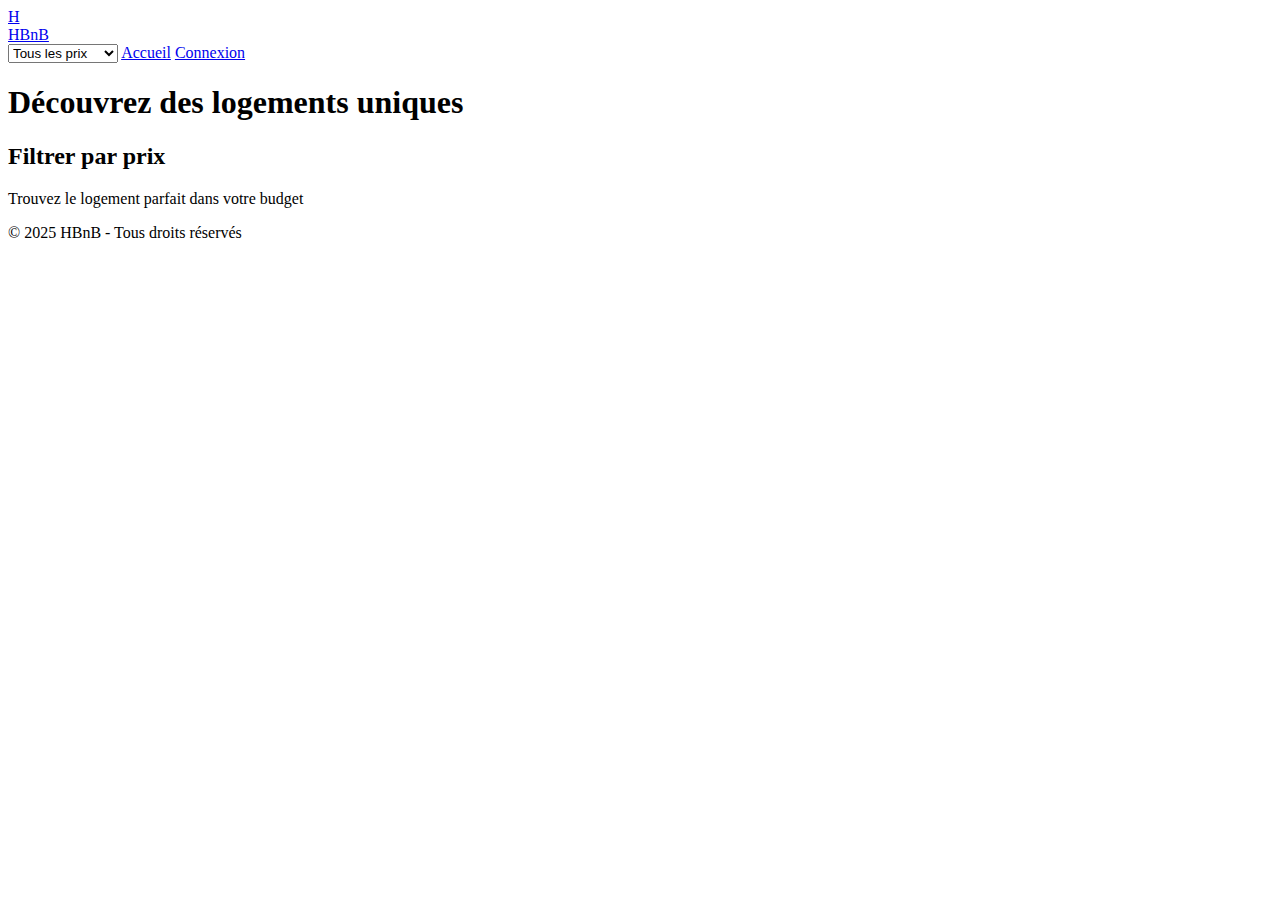
==== part4/static/index.html @ fb01d22a "part4" ====
<!DOCTYPE html>
<html lang="fr">
<head>
    <meta charset="UTF-8">
    <meta name="viewport" content="width=device-width, initial-scale=1.0">
    <title>HBnB - Locations de vacances</title>
    <link rel="stylesheet" href="/static/css/styles.css">
</head>
<body>
    <header>
        <div class="header-content">
            <a href="/" class="logo">
                <div class="logo-icon">H</div>
                <span class="logo-text">HBnB</span>
            </a>
            <nav class="nav-links">
                <select id="price-filter">
                    <option value="all">Tous les prix</option>
                    <option value="100">Moins de 100€</option>
                    <option value="200">Moins de 200€</option>
                    <option value="300">Moins de 300€</option>
                </select>
                <a href="/" class="nav-link">Accueil</a>
                <a href="/login.html" class="nav-link" id="login-link">Connexion</a>
                <button class="nav-link" id="logout-button" style="display: none;">Déconnexion</button>
            </nav>
        </div>
    </header>

    <main>
        <h1>Découvrez des logements uniques</h1>
        <section class="filter-section">
            <h2>Filtrer par prix</h2>
            <p>Trouvez le logement parfait dans votre budget</p>
        </section>

        <section class="places-grid" id="places-list">
            <!-- Places will be dynamically inserted here -->
        </section>
    </main>

    <footer>
        <div class="footer-content">
            <p>&copy; 2025 HBnB - Tous droits réservés</p>
        </div>
    </footer>

    <script src="/static/js/index.js"></script>
</body>
</html>
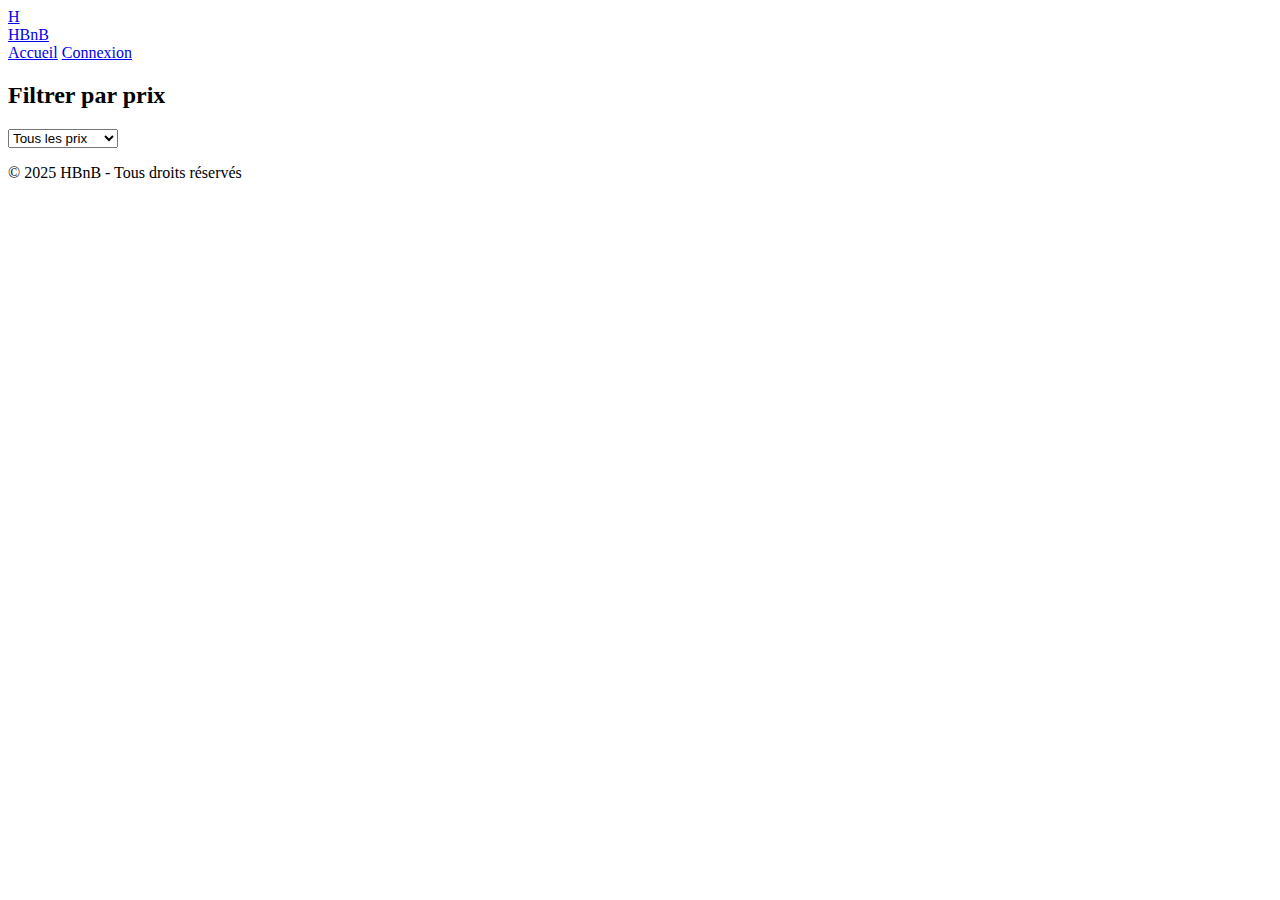
==== commit 8f58ca56: "ajout" ====
--- a/part4/static/index.html
+++ b/part4/static/index.html
@@ -3,8 +3,8 @@
 <head>
     <meta charset="UTF-8">
     <meta name="viewport" content="width=device-width, initial-scale=1.0">
-    <title>HBnB - Locations de vacances</title>
-    <link rel="stylesheet" href="/static/css/styles.css">
+    <title>HBnB - Accueil</title>
+    <link rel="stylesheet" href="/css/styles.css">
 </head>
 <body>
     <header>
@@ -14,28 +14,27 @@
                 <span class="logo-text">HBnB</span>
             </a>
             <nav class="nav-links">
-                <select id="price-filter">
-                    <option value="all">Tous les prix</option>
-                    <option value="100">Moins de 100€</option>
-                    <option value="200">Moins de 200€</option>
-                    <option value="300">Moins de 300€</option>
-                </select>
                 <a href="/" class="nav-link">Accueil</a>
-                <a href="/login.html" class="nav-link" id="login-link">Connexion</a>
-                <button class="nav-link" id="logout-button" style="display: none;">Déconnexion</button>
+                <a href="/create-place.html" id="create-place-link" class="nav-link" style="display: none;">Créer une annonce</a>
+                <a href="/login.html" id="login-link" class="nav-link">Connexion</a>
+                <button id="logout-button" class="button" style="display: none;">Déconnexion</button>
             </nav>
         </div>
     </header>
 
     <main>
-        <h1>Découvrez des logements uniques</h1>
         <section class="filter-section">
             <h2>Filtrer par prix</h2>
-            <p>Trouvez le logement parfait dans votre budget</p>
+            <select id="price-filter" class="price-filter">
+                <option value="all">Tous les prix</option>
+                <option value="50">Moins de 50€</option>
+                <option value="100">Moins de 100€</option>
+                <option value="200">Moins de 200€</option>
+            </select>
         </section>
 
-        <section class="places-grid" id="places-list">
-            <!-- Places will be dynamically inserted here -->
+        <section id="places-list" class="places-grid">
+            <!-- Places will be displayed here -->
         </section>
     </main>
 
@@ -45,6 +44,6 @@
         </div>
     </footer>
 
-    <script src="/static/js/index.js"></script>
+    <script src="/js/index.js"></script>
 </body>
 </html>
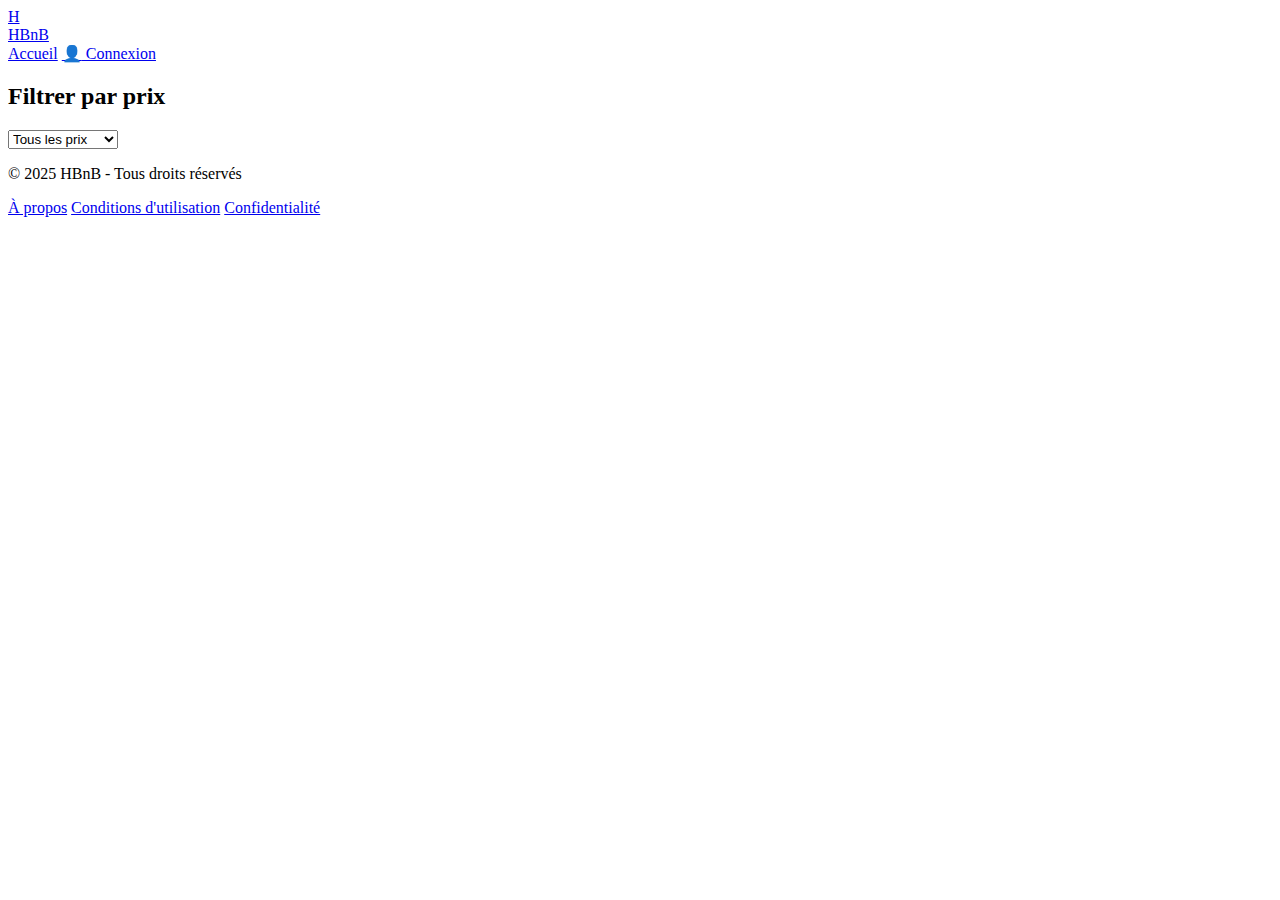
==== commit 5ad83bfb: "meilleur affichage" ====
--- a/part4/static/index.html
+++ b/part4/static/index.html
@@ -4,6 +4,10 @@
     <meta charset="UTF-8">
     <meta name="viewport" content="width=device-width, initial-scale=1.0">
     <title>HBnB - Accueil</title>
+    <link rel="preconnect" href="https://fonts.googleapis.com">
+    <link rel="preconnect" href="https://fonts.gstatic.com" crossorigin>
+    <link href="https://fonts.googleapis.com/css2?family=Poppins:wght@400;500;600;700&display=swap" rel="stylesheet">
+    <link rel="icon" type="image/svg+xml" href="data:image/svg+xml,<svg xmlns='http://www.w3.org/2000/svg' viewBox='0 0 100 100'><text y='.9em' font-size='90'>🏠</text></svg>">
     <link rel="stylesheet" href="/css/styles.css">
 </head>
 <body>
@@ -14,10 +18,16 @@
                 <span class="logo-text">HBnB</span>
             </a>
             <nav class="nav-links">
-                <a href="/" class="nav-link">Accueil</a>
-                <a href="/create-place.html" id="create-place-link" class="nav-link" style="display: none;">Créer une annonce</a>
-                <a href="/login.html" id="login-link" class="nav-link">Connexion</a>
-                <button id="logout-button" class="button" style="display: none;">Déconnexion</button>
+                <a href="/" class="nav-link active">Accueil</a>
+                <a href="/create-place.html" id="create-place-link" class="nav-link" style="display: none;">
+                    <span class="icon">📝</span> Créer une annonce
+                </a>
+                <a href="/login.html" id="login-link" class="nav-link">
+                    <span class="icon">👤</span> Connexion
+                </a>
+                <button id="logout-button" class="button" style="display: none;">
+                    <span class="icon">🚪</span> Déconnexion
+                </button>
             </nav>
         </div>
     </header>
@@ -40,7 +50,12 @@
 
     <footer>
         <div class="footer-content">
-            <p>&copy; 2025 HBnB - Tous droits réservés</p>
+            <p>© 2025 HBnB - Tous droits réservés</p>
+            <div class="footer-links">
+                <a href="#" class="footer-link">À propos</a>
+                <a href="#" class="footer-link">Conditions d'utilisation</a>
+                <a href="#" class="footer-link">Confidentialité</a>
+            </div>
         </div>
     </footer>
 
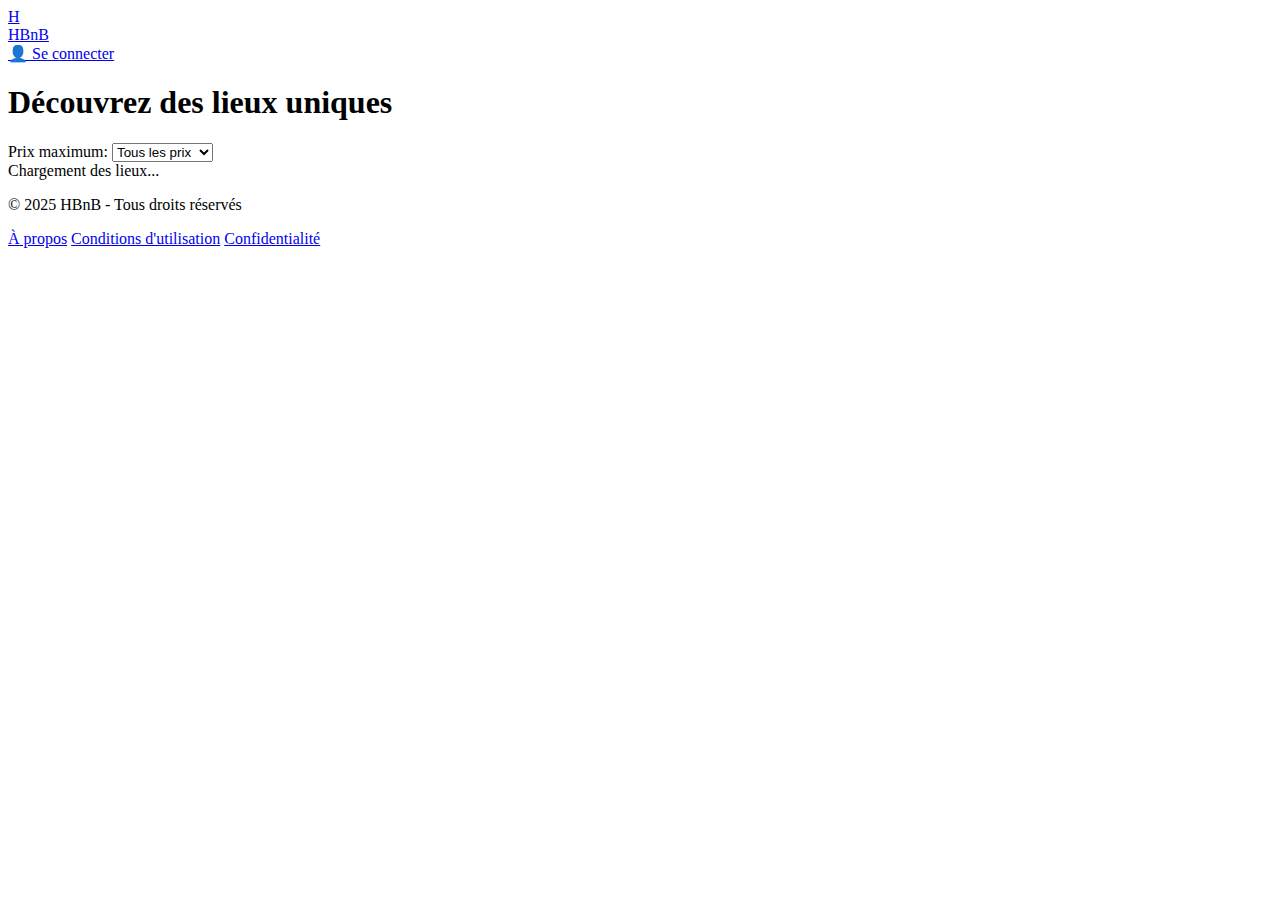
==== commit 5f63ab68: "maj" ====
--- a/part4/static/index.html
+++ b/part4/static/index.html
@@ -8,7 +8,9 @@
     <link rel="preconnect" href="https://fonts.gstatic.com" crossorigin>
     <link href="https://fonts.googleapis.com/css2?family=Poppins:wght@400;500;600;700&display=swap" rel="stylesheet">
     <link rel="icon" type="image/svg+xml" href="data:image/svg+xml,<svg xmlns='http://www.w3.org/2000/svg' viewBox='0 0 100 100'><text y='.9em' font-size='90'>🏠</text></svg>">
-    <link rel="stylesheet" href="/css/styles.css">
+    <!-- CSS -->
+    <link rel="stylesheet" href="/css/common.css">
+    <link rel="stylesheet" href="/css/index.css">
 </head>
 <body>
     <header>
@@ -18,14 +20,16 @@
                 <span class="logo-text">HBnB</span>
             </a>
             <nav class="nav-links">
-                <a href="/" class="nav-link active">Accueil</a>
-                <a href="/create-place.html" id="create-place-link" class="nav-link" style="display: none;">
-                    <span class="icon">📝</span> Créer une annonce
+                <a href="/login.html" class="nav-link" id="login-link">
+                    <span class="icon">👤</span> Se connecter
                 </a>
-                <a href="/login.html" id="login-link" class="nav-link">
-                    <span class="icon">👤</span> Connexion
+                <a href="/admin.html" class="nav-link admin-only" id="admin-link" style="display: none;">
+                    <span class="icon">⚙️</span> Administration
                 </a>
-                <button id="logout-button" class="button" style="display: none;">
+                <a href="/create-place.html" class="nav-link" id="create-place-link" style="display: none;">
+                    <span class="icon">➕</span> Ajouter un lieu
+                </a>
+                <button id="logout-button" class="nav-link" style="display: none;">
                     <span class="icon">🚪</span> Déconnexion
                 </button>
             </nav>
@@ -33,19 +37,24 @@
     </header>
 
     <main>
-        <section class="filter-section">
-            <h2>Filtrer par prix</h2>
-            <select id="price-filter" class="price-filter">
-                <option value="all">Tous les prix</option>
-                <option value="50">Moins de 50€</option>
-                <option value="100">Moins de 100€</option>
-                <option value="200">Moins de 200€</option>
-            </select>
-        </section>
-
-        <section id="places-list" class="places-grid">
-            <!-- Places will be displayed here -->
-        </section>
+        <div class="places-container">
+            <h1>Découvrez des lieux uniques</h1>
+            <div class="filters">
+                <div class="price-filter">
+                    <label for="price-filter">Prix maximum:</label>
+                    <select id="price-filter">
+                        <option value="all">Tous les prix</option>
+                        <option value="50">Jusqu'à 50€</option>
+                        <option value="100">Jusqu'à 100€</option>
+                        <option value="200">Jusqu'à 200€</option>
+                        <option value="500">Jusqu'à 500€</option>
+                    </select>
+                </div>
+            </div>
+            <div id="places-list" class="places-grid">
+                <div class="loading">Chargement des lieux...</div>
+            </div>
+        </div>
     </main>
 
     <footer>
@@ -59,6 +68,7 @@
         </div>
     </footer>
 
+    <!-- JavaScript -->
     <script src="/js/index.js"></script>
 </body>
 </html>
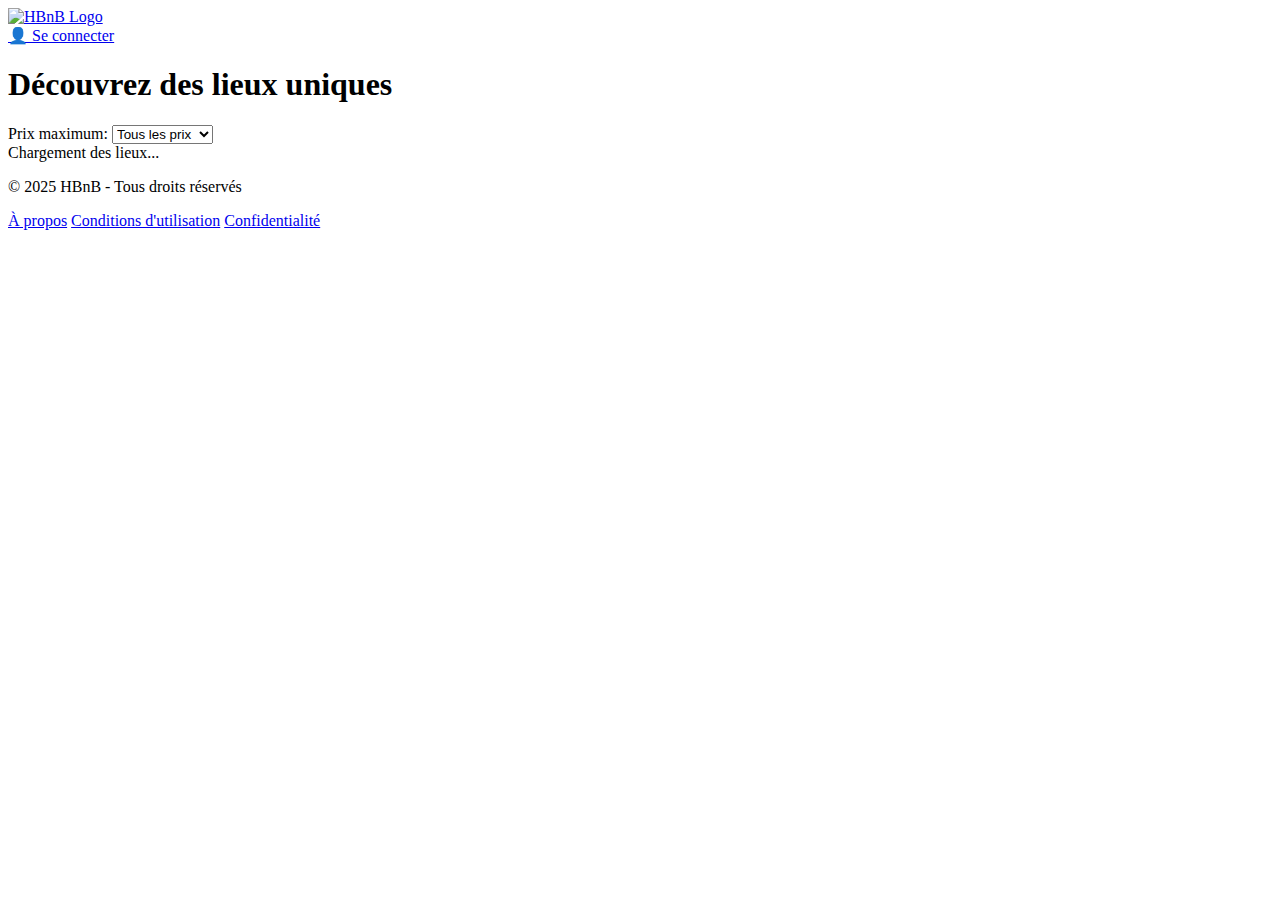
==== commit 681d00a7: "maj" ====
--- a/part4/static/index.html
+++ b/part4/static/index.html
@@ -7,7 +7,7 @@
     <link rel="preconnect" href="https://fonts.googleapis.com">
     <link rel="preconnect" href="https://fonts.gstatic.com" crossorigin>
     <link href="https://fonts.googleapis.com/css2?family=Poppins:wght@400;500;600;700&display=swap" rel="stylesheet">
-    <link rel="icon" type="image/svg+xml" href="data:image/svg+xml,<svg xmlns='http://www.w3.org/2000/svg' viewBox='0 0 100 100'><text y='.9em' font-size='90'>🏠</text></svg>">
+    <link rel="icon" type="image/png" href="/static/images/icon.png">
     <!-- CSS -->
     <link rel="stylesheet" href="/css/common.css">
     <link rel="stylesheet" href="/css/index.css">
@@ -16,9 +16,9 @@
     <header>
         <div class="header-content">
             <a href="/" class="logo">
-                <div class="logo-icon">H</div>
-                <span class="logo-text">HBnB</span>
+                <img src="/static/images/icon.png" alt="HBnB Logo" class="logo-img">
             </a>
+
             <nav class="nav-links">
                 <a href="/login.html" class="nav-link" id="login-link">
                     <span class="icon">👤</span> Se connecter
